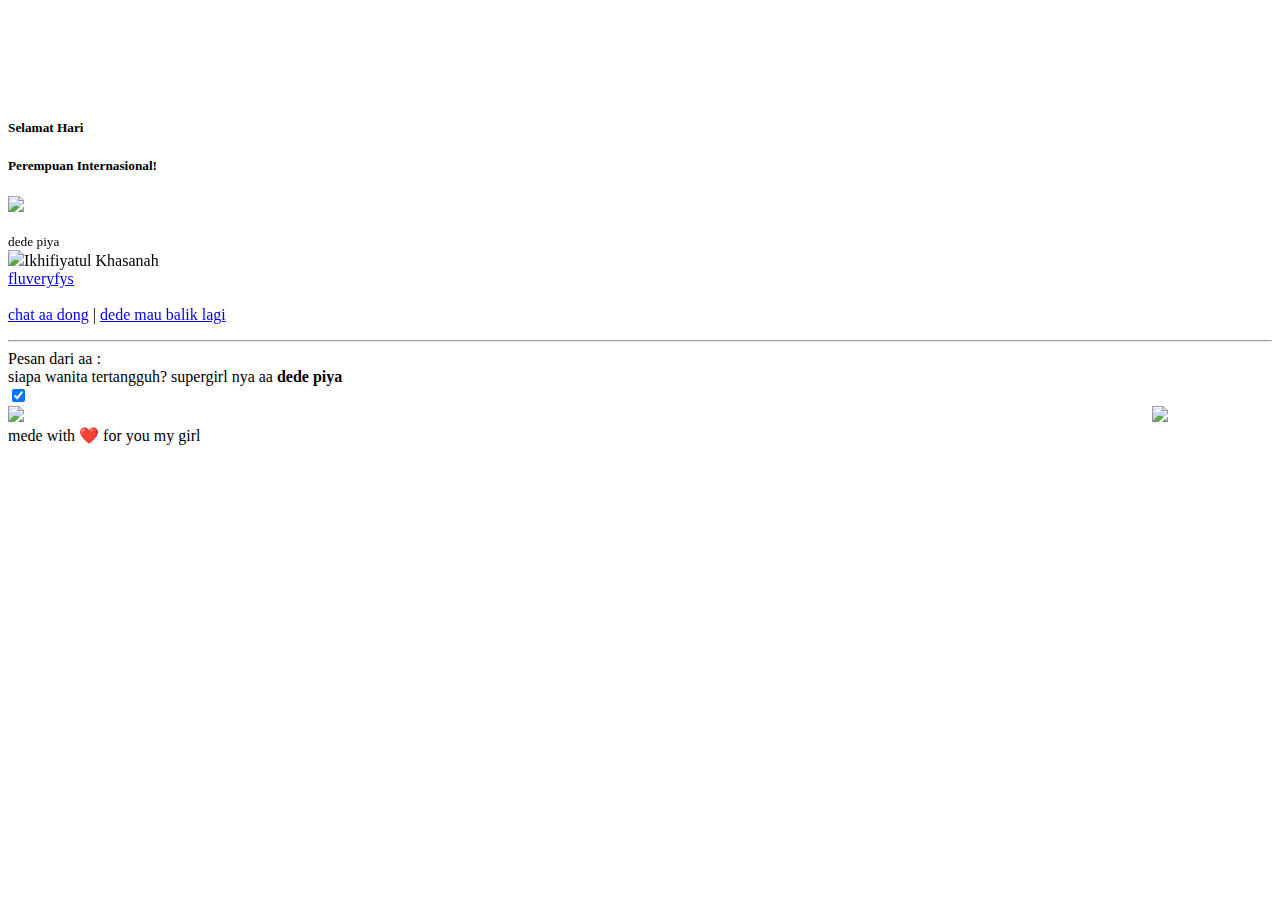
==== next.html @ d7cf42ef "Add files via upload" ====
<!DOCTYPE html>
<html>
  <head>
    <meta charset="UTF-8">
    <meta http-equiv="X-UA-Compatible" content="IE=edge">
    <meta name="viewport" content="width=device-width, initial-scale=1">
    <meta name="description" content="makasih yaak">
    <title>maacii</title>
    <!-- AOS PLUGIN -->
    <link href="https://unpkg.com/aos@2.3.1/dist/aos.css" rel="stylesheet">
    <script src="https://unpkg.com/aos@2.3.1/dist/aos.js"></script>
    <!-- bootstrap 5.3.0-->
    <link href="https://cdn.jsdelivr.net/npm/bootstrap@5.3.0-alpha1/dist/css/bootstrap.min.css" rel="stylesheet" integrity="sha384-GLhlTQ8iRABdZLl6O3oVMWSktQOp6b7In1Zl3/Jr59b6EGGoI1aFkw7cmDA6j6gD" crossorigin="anonymous">
    <script src="https://cdn.jsdelivr.net/npm/bootstrap@5.3.0-alpha1/dist/js/bootstrap.bundle.min.js" integrity="sha384-w76AqPfDkMBDXo30jS1Sgez6pr3x5MlQ1ZAGC+nuZB+EYdgRZgiwxhTBTkF7CXvN" crossorigin="anonymous"></script>
    <link href="css/style.css" rel="stylesheet">
    <link href="css/love.css" rel="stylesheet">
    <link href="darkmode/dark-mode.css" rel="stylesheet">
    <link rel="stylesheet" href="https://cdnjs.cloudflare.com/ajax/libs/font-awesome/6.2.1/css/all.min.css">
  <script src="https://code.iconify.design/iconify-icon/1.0.2/iconify-icon.min.js"></script>
    <style>
      .ceweku {
        margin-top: 120px;
      }
    </style>
  </head>
  <body class="bg">
    <section class="ceweku text-center p-4 rounded-5">
    <div id="waktu" class="text-center"></div>
    <div class="typewriter">
      <h5>Selamat Hari</h5>
      <h5>Perempuan Internasional!</h5>
    </div>
      <img src="img/dede.png" width="100px" data-aos="zoom-in" data-aos-duration="3000">
      <p data-aos="zoom-in" data-aos-duration="3000"><small>dede piya</small>
      <br><img src="img/love.gif" width="40px"><font class="h5">Ikhifiyatul Khasanah</font>
      <br><a class="btn btn-outline-danger rounded-5 btn-sm" href="https://instagram.com/_fluveryfys"><iconify-icon inline icon="mdi:instagram"></iconify-icon> fluveryfys</a>
      <br>
      <br><a class="btn btn-success rounded-5 btn-sm" href="https://wa.me/6281316661640"><iconify-icon inline icon="mdi:whatsapp"></iconify-icon> chat aa dong</a>
      | <a class="btn btn-outline-success rounded-5 btn-sm" href="yeay.html">dede mau balik lagi</a>
        </p>
      <hr>
      <font class="text-center">Pesan dari aa :</font>
      <br><script language="JavaScript">

var r_text = new Array ();
r_text[0] = "siapa wanita tertangguh? supergirl nya aa <b>dede piya</b>";
r_text[1] = "aa sayang dede, dede sayang aa kah?";
r_text[2] = "aa bakal selalu nemenin kamuuu";
r_text[3] = "aa tau dede tangguh, tetap semangat dan jangan pernah menyerah yaa sayang";
r_text[4] = "orang terlucu itu kamuuu, aa sayang dehh sama dede :)";
r_text[5] = "jangan lupa mam yaa sayang";
r_text[6] = "tetap selalu disamping aa yak";
var i = Math.floor(7*Math.random())

document.write(r_text[i]);

//-->
</script>


      <div class="container mt-2 text-center">
          <input type="checkbox" class="btn-check" id="darkSwitch" checked autocomplete="off">
          <label class="btn btn-dark btn-sm rounded-5" for="darkSwitch" data-aos-duration="2000"
            data-aos="fade-left"><iconify-icon id="darkmode"></iconify-icon></label> 
            <font id="tema"></font>
            
        </div>
    </section>
    <img src="https://cliply.co/wp-content/uploads/2021/07/452105030_HEART_DOODLES_400.gif" width="120px">
    <img src="https://i.pinimg.com/originals/87/0d/8e/870d8e4ebebdb53af3aae87198cdddf8.gif" width="120px" align="right">
    <footer class="text-center">mede with ❤️ for you my girl</footer>
  </body>
  <script src="https://code.jquery.com/jquery-3.4.1.slim.min.js" integrity="sha384-J6qa4849blE2+poT4WnyKhv5vZF5SrPo0iEjwBvKU7imGFAV0wwj1yYfoRSJoZ+n" crossorigin="anonymous"></script>
<script src="darkmode/button_top.js"></script>
<script src="darkmode/dark-mode-switch.js"></script>
<script>
  // fungsi satuaku adalah membuat angka 0 menjadi 00
  var satuaku = n => {
    return ('0' + n).slice(-2);
  }

  setInterval(() => {
    var date = new Date();
    var jam = satuaku(date.getHours());
    var menit = satuaku(date.getMinutes());
    var detik = satuaku(date.getSeconds());
    var tampilWaktu = jam + ":" + menit + ":" + detik;

    document.getElementById("waktu").innerHTML = tampilWaktu;
  }, 1000);
</script>
<script>
  setInterval(() => {
    var myDate = new Date();
    var hrs = myDate.getHours();

    var greet;

    if (hrs < 03)
      greet = 'sweet dreams';
    else if (hrs >= 03 && hrs <= 15)
      greet = 'selamat pagii dede, semoga dede semangat yaa buat jalanin hidup dede, aa selalu disini, nemenin dede';
    else if (hrs >= 15 && hrs <= 20)
      greet = 'selamat sore dede, dede istirahat yaa, dede pasti capee, jadi harus istirahat yak';
    else if (hrs >= 20 && hrs <= 24)
      greet = 'selamat malam dede, mimpi indah yaa sayang, bobo lho pokoknya harus bobo';

    document.getElementById('lblGreetings').innerHTML =
      greet;
  }, 1000);
</script>
<!-- Script Untuk AOS -->
<script>
  AOS.init();
</script>
</html>
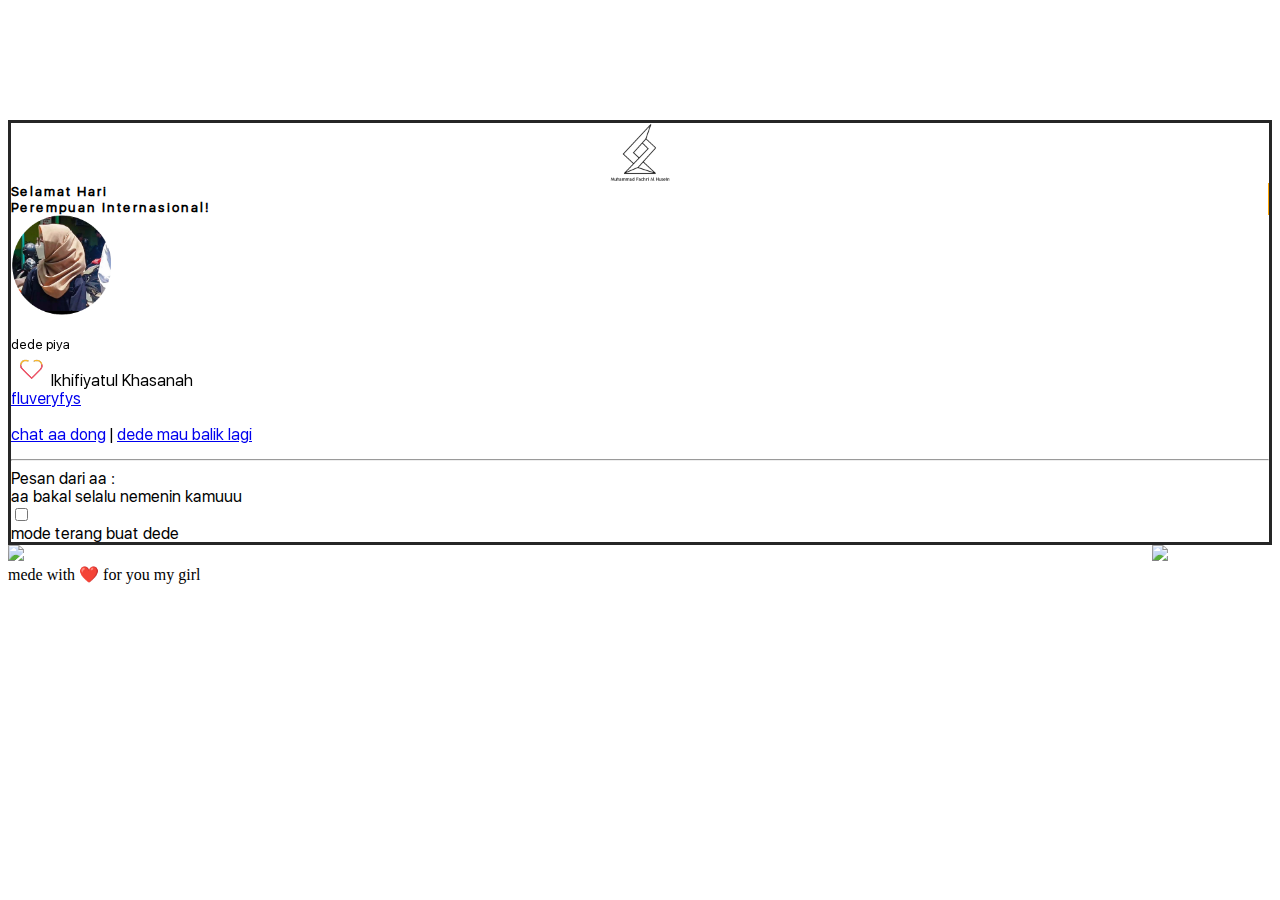
==== commit debbc981: "Add files via upload" ====
--- a/next.html
+++ b/next.html
@@ -13,18 +13,21 @@
     <link href="https://cdn.jsdelivr.net/npm/bootstrap@5.3.0-alpha1/dist/css/bootstrap.min.css" rel="stylesheet" integrity="sha384-GLhlTQ8iRABdZLl6O3oVMWSktQOp6b7In1Zl3/Jr59b6EGGoI1aFkw7cmDA6j6gD" crossorigin="anonymous">
     <script src="https://cdn.jsdelivr.net/npm/bootstrap@5.3.0-alpha1/dist/js/bootstrap.bundle.min.js" integrity="sha384-w76AqPfDkMBDXo30jS1Sgez6pr3x5MlQ1ZAGC+nuZB+EYdgRZgiwxhTBTkF7CXvN" crossorigin="anonymous"></script>
     <link href="css/style.css" rel="stylesheet">
-    <link href="css/love.css" rel="stylesheet">
-    <link href="darkmode/dark-mode.css" rel="stylesheet">
+    <link href="css/dark-mode.css" rel="stylesheet">
     <link rel="stylesheet" href="https://cdnjs.cloudflare.com/ajax/libs/font-awesome/6.2.1/css/all.min.css">
   <script src="https://code.iconify.design/iconify-icon/1.0.2/iconify-icon.min.js"></script>
     <style>
       .ceweku {
         margin-top: 120px;
       }
+      png {
+        border-radius: 0px;
+      }
     </style>
   </head>
   <body class="bg">
     <section class="ceweku text-center p-4 rounded-5">
+      <center><img id="carouselaktif" width="60px"></center>
     <div id="waktu" class="text-center"></div>
     <div class="typewriter">
       <h5>Selamat Hari</h5>
@@ -43,7 +46,7 @@
       <br><script language="JavaScript">
 
 var r_text = new Array ();
-r_text[0] = "siapa wanita tertangguh? supergirl nya aa <b>dede piya</b>";
+r_text[0] = "siapa wanita tertangguh? supergirl nya aa <b>dede piya</b> ❤️";
 r_text[1] = "aa sayang dede, dede sayang aa kah?";
 r_text[2] = "aa bakal selalu nemenin kamuuu";
 r_text[3] = "aa tau dede tangguh, tetap semangat dan jangan pernah menyerah yaa sayang";
@@ -71,8 +74,8 @@
     <footer class="text-center">mede with ❤️ for you my girl</footer>
   </body>
   <script src="https://code.jquery.com/jquery-3.4.1.slim.min.js" integrity="sha384-J6qa4849blE2+poT4WnyKhv5vZF5SrPo0iEjwBvKU7imGFAV0wwj1yYfoRSJoZ+n" crossorigin="anonymous"></script>
-<script src="darkmode/button_top.js"></script>
-<script src="darkmode/dark-mode-switch.js"></script>
+<script src="js/button_top.js"></script>
+<script src="js/dark-mode-switch.js"></script>
 <script>
   // fungsi satuaku adalah membuat angka 0 menjadi 00
   var satuaku = n => {
--- a/css/style.css
+++ b/css/style.css
@@ -0,0 +1,48 @@
+@font-face {
+  font-family: SanFransisco;
+  src: url('font/SanFransisco.ttf');
+}
+.ceweku {
+  background: white;
+  background-position: center;
+  margin-top: 170px;
+  font-family: SanFransisco;
+  border: solid #262626;
+  transition: background 0.7s;
+}
+footer p {
+  margin-top: 200px;
+}
+png {
+  border-radius: 25px;
+}
+.typewriter h5 {
+  overflow: hidden; /* Ensures the content is not revealed until the animation */
+  border-right: .15em solid orange; /* The typwriter cursor */
+  white-space: nowrap; /* Keeps the content on a single line */
+  margin: 0 auto; /* Gives that scrolling effect as the typing happens */
+  letter-spacing: .15em; /* Adjust as needed */
+  animation: 
+    typing 3s steps(40, end),
+    blink-caret .75s step-end infinite;
+}
+
+/* The typing effect */
+@keyframes typing {
+  from { width: 0 }
+  to { width: 100% }
+}
+
+/* The typewriter cursor effect */
+@keyframes blink-caret {
+  from, to { border-color: transparent }
+  50% { border-color: pink; }
+}
+
+.heart:before {
+  content: 'aa';
+}
+.heart:hover:before {
+  content: 'sayang dede♥️';
+}
+
--- a/css/dark-mode.css
+++ b/css/dark-mode.css
@@ -0,0 +1,151 @@
+/*!
+ * Dark Mode Switch v1.0.1 (https://github.com/coliff/dark-mode-switch)
+ * Copyright 2021 C.Oliff
+ * Licensed under MIT (https://github.com/coliff/dark-mode-switch/blob/main/LICENSE)
+ */
+
+body {
+  background: white;
+}
+
+[data-theme="dark"] body {
+  background: #262626;
+}
+
+[data-theme="dark"] .ceweku {
+  background-color: #262626 !important;
+  border: solid white;
+}
+
+[data-theme="dark"] {
+  background-color: #212529 !important;
+  color: #eee;
+  transition: background-color 0.5s;
+}
+
+[data-theme="dark"] .bg-black {
+  background-color: #fff !important;
+}
+
+[data-theme="dark"] .bg-dark {
+  background-color: #eee !important;
+}
+
+[data-theme="dark"] .bg-light {
+  background-color: #222 !important;
+}
+
+[data-theme="dark"] .bg-white {
+  background-color: #000 !important;
+}
+
+[data-theme="dark"] .nav-link {
+  color: #eee !important;
+}
+
+[data-theme="dark"] .navbar-toggler span {
+  background-color: #eee !important;
+}
+
+[data-theme="dark"] .navbar-toggler {
+  color: #eee !important;
+  border-color: #eee !important;
+}
+[data-theme="dark"] pre {
+  background-color: #171717 !important;
+}
+[data-theme="dark"] .bg-code {
+  background-color: #171717 !important;
+  color: #eee !important;
+  border-color: #eee !important;
+}
+[data-theme="dark"] .link-none {
+  color: #eee !important;
+}
+[data-theme="dark"] .dropdown-menu {
+  background: #212529 !important;
+  color: #eee !important;
+  border-color: #eee;
+}
+[data-theme="dark"] .dropdown-item {
+  color: #eee !important;
+}
+[data-theme="dark"] .dropdown-item:hover {
+  color: #212529 !important;
+}
+
+/* Label / tombol untuk darkmode */
+label {
+  background: #eee !important;
+  color: #212529 !important;
+  border-color: rgba(0, 0, 0, 0.1);
+}
+[data-theme="dark"] label {
+  background: #212529 !important;
+  color: #eee !important;
+  border-color: #eee !important;
+  transition: background 1.3s;
+}
+
+[data-theme="dark"] .text-white {
+  color: #212529 !important;
+}
+
+[data-theme="dark"] #darkmode {
+  content: url('https://api.iconify.design/line-md/sunny-filled-loop-to-moon-alt-filled-loop-transition.svg?color=%23eee&width=25');
+}
+#darkmode {
+  content: url('https://api.iconify.design/line-md/moon-alt-to-sunny-outline-loop-transition.svg?color=orange&width=25');
+  display: block;
+}
+#tema:before {
+  content: 'mode terang buat dede';
+}
+[data-theme="dark"] #tema:before {
+  content: 'mode gelap buat dede';
+}
+[data-theme="dark"] table {
+  color: #fff;
+}
+#carouselaktif {
+  content: url('img/logo_light.png');
+  display: block;
+}
+[data-theme="dark"] #carouselaktif {
+  content: url('img/logo_dark.png');
+  display: block;
+}
+#footer {
+  background: rgb(246,246,246);
+  transition: background 1s;
+}
+[data-theme="dark"] #footer {
+  background: #1f2226;
+  color: #fff;
+}
+#copy {
+  background: rgba(0, 0, 0, 0.05);
+  transition: background 1s;
+}
+[data-theme="dark"] #copy {
+  background: #171b1c;
+  color: #fff;
+}
+[data-theme="dark"] .btn-outline-dark {
+  border-color: white!important;
+  color: #fff !important;
+}
+[data-theme="dark"] .btn-outline-dark:hover {
+  border-color: white !important;
+  background: white !important;
+  color: #212529 !important;
+  transition: outline 0.15s;
+}
+[data-theme="dark"] .btn-outline-dark:focus {
+  outline: 3px solid white !important;
+}
+[data-theme="dark"] .card {
+  background: #262626 !important;
+  color: white !important;
+  border-color: white !important;
+}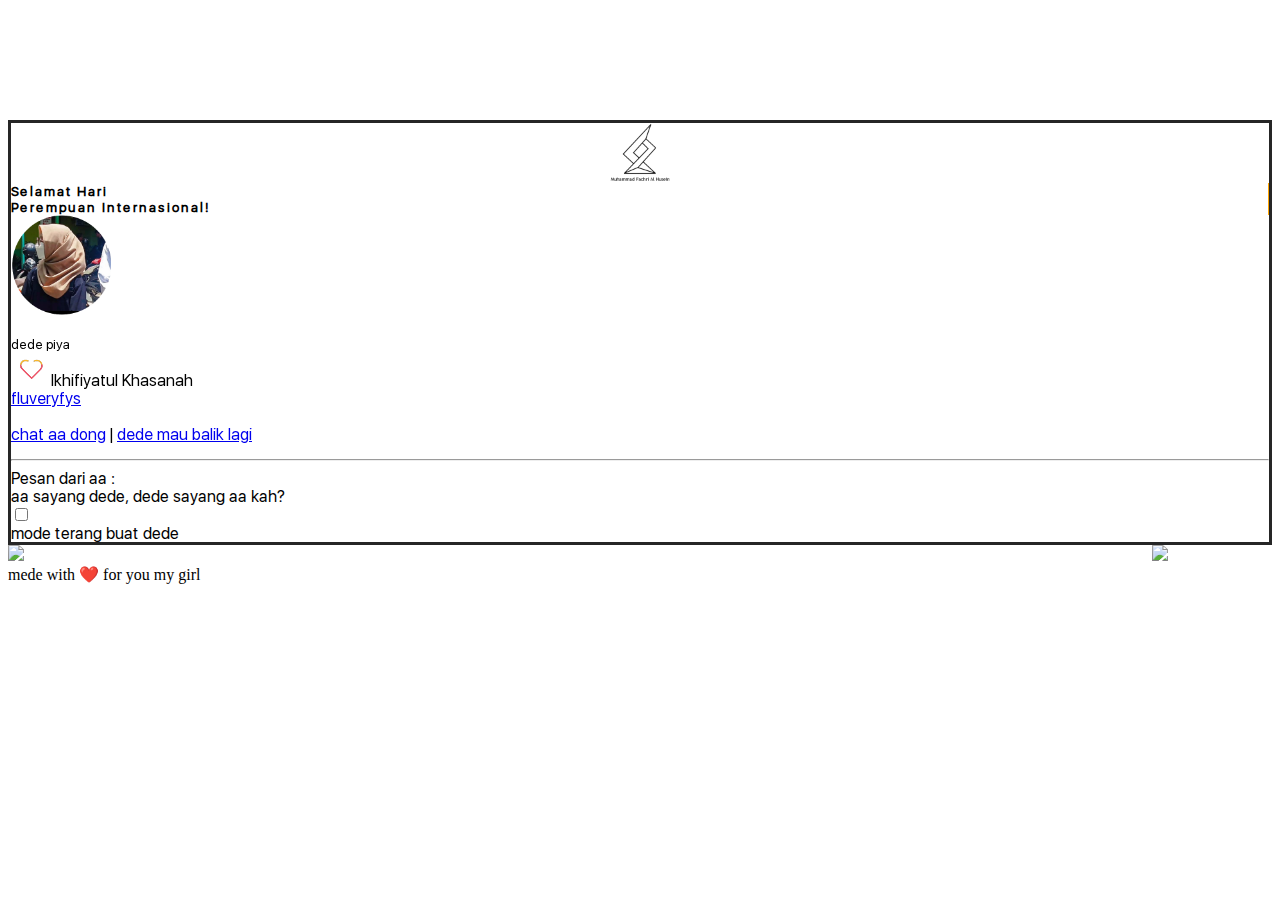
==== commit e1919077: "Update next.html" ====
--- a/next.html
+++ b/next.html
@@ -38,7 +38,7 @@
       <br><img src="img/love.gif" width="40px"><font class="h5">Ikhifiyatul Khasanah</font>
       <br><a class="btn btn-outline-danger rounded-5 btn-sm" href="https://instagram.com/_fluveryfys"><iconify-icon inline icon="mdi:instagram"></iconify-icon> fluveryfys</a>
       <br>
-      <br><a class="btn btn-success rounded-5 btn-sm" href="https://wa.me/6281316661640"><iconify-icon inline icon="mdi:whatsapp"></iconify-icon> chat aa dong</a>
+      <br><a class="btn btn-success rounded-5 btn-sm" href="https://wa.me/6281316651640"><iconify-icon inline icon="mdi:whatsapp"></iconify-icon> chat aa dong</a>
       | <a class="btn btn-outline-success rounded-5 btn-sm" href="yeay.html">dede mau balik lagi</a>
         </p>
       <hr>
@@ -116,4 +116,4 @@
 <script>
   AOS.init();
 </script>
-</html>+</html>
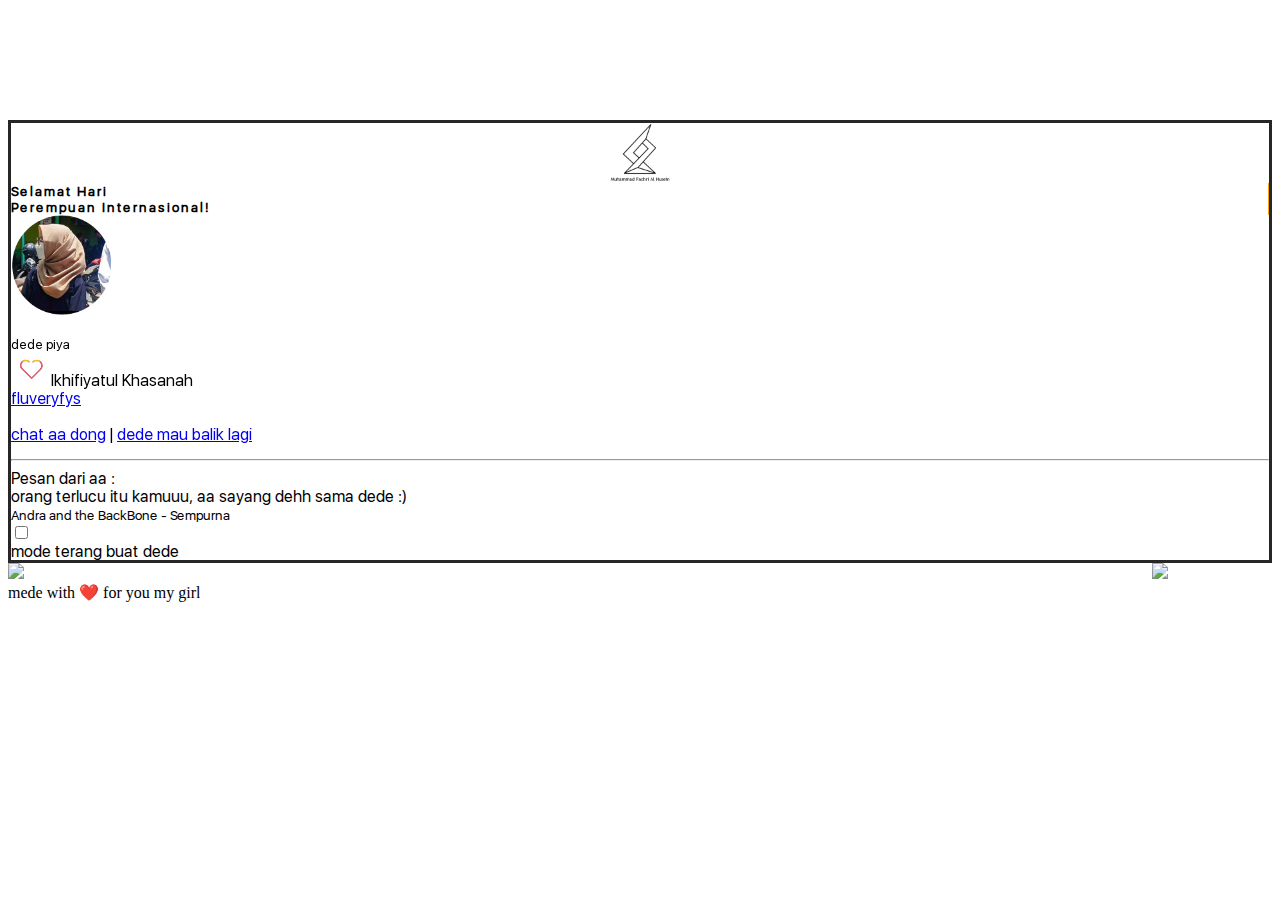
==== commit 97835593: "Add files via upload" ====
--- a/next.html
+++ b/next.html
@@ -4,8 +4,8 @@
     <meta charset="UTF-8">
     <meta http-equiv="X-UA-Compatible" content="IE=edge">
     <meta name="viewport" content="width=device-width, initial-scale=1">
-    <meta name="description" content="makasih yaak">
-    <title>maacii</title>
+    <meta name="description" content="selamat hari perempuan internasional!">
+    <title>for my gf</title>
     <!-- AOS PLUGIN -->
     <link href="https://unpkg.com/aos@2.3.1/dist/aos.css" rel="stylesheet">
     <script src="https://unpkg.com/aos@2.3.1/dist/aos.js"></script>
@@ -38,10 +38,20 @@
       <br><img src="img/love.gif" width="40px"><font class="h5">Ikhifiyatul Khasanah</font>
       <br><a class="btn btn-outline-danger rounded-5 btn-sm" href="https://instagram.com/_fluveryfys"><iconify-icon inline icon="mdi:instagram"></iconify-icon> fluveryfys</a>
       <br>
-      <br><a class="btn btn-success rounded-5 btn-sm" href="https://wa.me/6281316651640"><iconify-icon inline icon="mdi:whatsapp"></iconify-icon> chat aa dong</a>
+      <br><a class="btn btn-success rounded-5 btn-sm" href="https://wa.me/6281316661640"><iconify-icon inline icon="mdi:whatsapp"></iconify-icon> chat aa dong</a>
       | <a class="btn btn-outline-success rounded-5 btn-sm" href="yeay.html">dede mau balik lagi</a>
+<!-- putar lagu sempurna -->
+  <audio src="audio/sempurna.mp3" id="my_audio" loop="loop"></audio>
+  <!-- fungsi script dibawah adalah untuk mengatasi third party browser blocking autoplay -->
+  <script type="text/javascript">
+    window.onload=function(){
+      document.getElementById("my_audio").play();
+    }
+  </script>
+      
         </p>
       <hr>
+      <!-- pesan buat kamu sayang -->
       <font class="text-center">Pesan dari aa :</font>
       <br><script language="JavaScript">
 
@@ -53,18 +63,19 @@
 r_text[4] = "orang terlucu itu kamuuu, aa sayang dehh sama dede :)";
 r_text[5] = "jangan lupa mam yaa sayang";
 r_text[6] = "tetap selalu disamping aa yak";
-var i = Math.floor(7*Math.random())
+r_text[7] = "ilysm fiya♥️";
+var i = Math.floor(8*Math.random())
 
 document.write(r_text[i]);
 
 //-->
 </script>
-
+      <br><small class="text-muted">Andra and the BackBone - Sempurna</small>
+<!-- End pesan -->
 
       <div class="container mt-2 text-center">
           <input type="checkbox" class="btn-check" id="darkSwitch" checked autocomplete="off">
-          <label class="btn btn-dark btn-sm rounded-5" for="darkSwitch" data-aos-duration="2000"
-            data-aos="fade-left"><iconify-icon id="darkmode"></iconify-icon></label> 
+          <label class="btn btn-dark btn-sm rounded-5" for="darkSwitch"><iconify-icon id="darkmode"></iconify-icon></label> 
             <font id="tema"></font>
             
         </div>
@@ -92,6 +103,11 @@
     document.getElementById("waktu").innerHTML = tampilWaktu;
   }, 1000);
 </script>
+
+<script>
+autoplay();
+</script>
+
 <script>
   setInterval(() => {
     var myDate = new Date();
@@ -116,4 +132,4 @@
 <script>
   AOS.init();
 </script>
-</html>
+</html>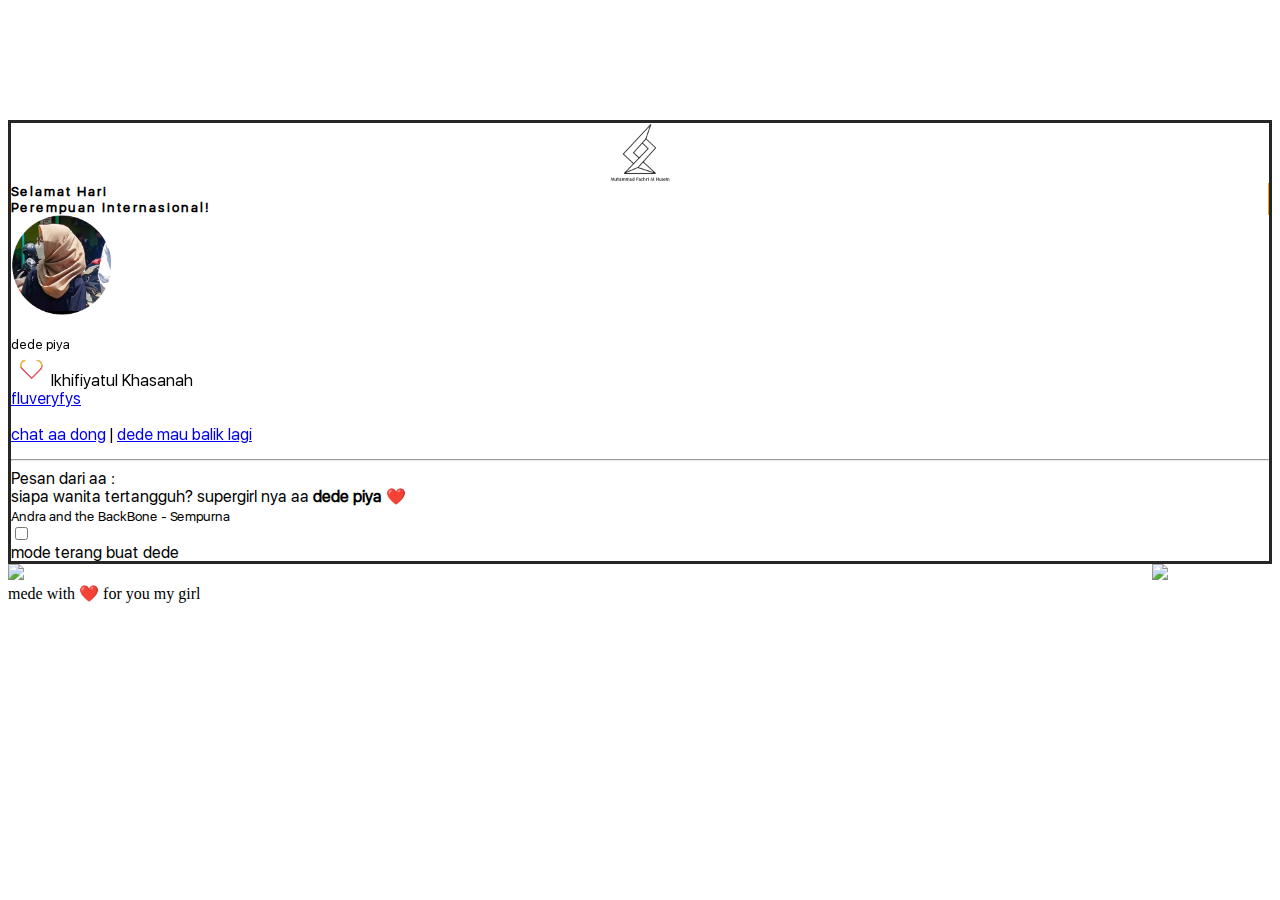
==== commit 4f10217d: "Update next.html" ====
--- a/next.html
+++ b/next.html
@@ -38,7 +38,7 @@
       <br><img src="img/love.gif" width="40px"><font class="h5">Ikhifiyatul Khasanah</font>
       <br><a class="btn btn-outline-danger rounded-5 btn-sm" href="https://instagram.com/_fluveryfys"><iconify-icon inline icon="mdi:instagram"></iconify-icon> fluveryfys</a>
       <br>
-      <br><a class="btn btn-success rounded-5 btn-sm" href="https://wa.me/6281316661640"><iconify-icon inline icon="mdi:whatsapp"></iconify-icon> chat aa dong</a>
+      <br><a class="btn btn-success rounded-5 btn-sm" href="https://wa.me/6281316651640"><iconify-icon inline icon="mdi:whatsapp"></iconify-icon> chat aa dong</a>
       | <a class="btn btn-outline-success rounded-5 btn-sm" href="yeay.html">dede mau balik lagi</a>
 <!-- putar lagu sempurna -->
   <audio src="audio/sempurna.mp3" id="my_audio" loop="loop"></audio>
@@ -132,4 +132,4 @@
 <script>
   AOS.init();
 </script>
-</html>+</html>
--- a/css/dark-mode.css
+++ b/css/dark-mode.css
@@ -11,7 +11,9 @@
 [data-theme="dark"] body {
   background: #262626;
 }
-
+[data-theme="dark"] .text-muted {
+  color: white !important;
+}
 [data-theme="dark"] .ceweku {
   background-color: #262626 !important;
   border: solid white;
